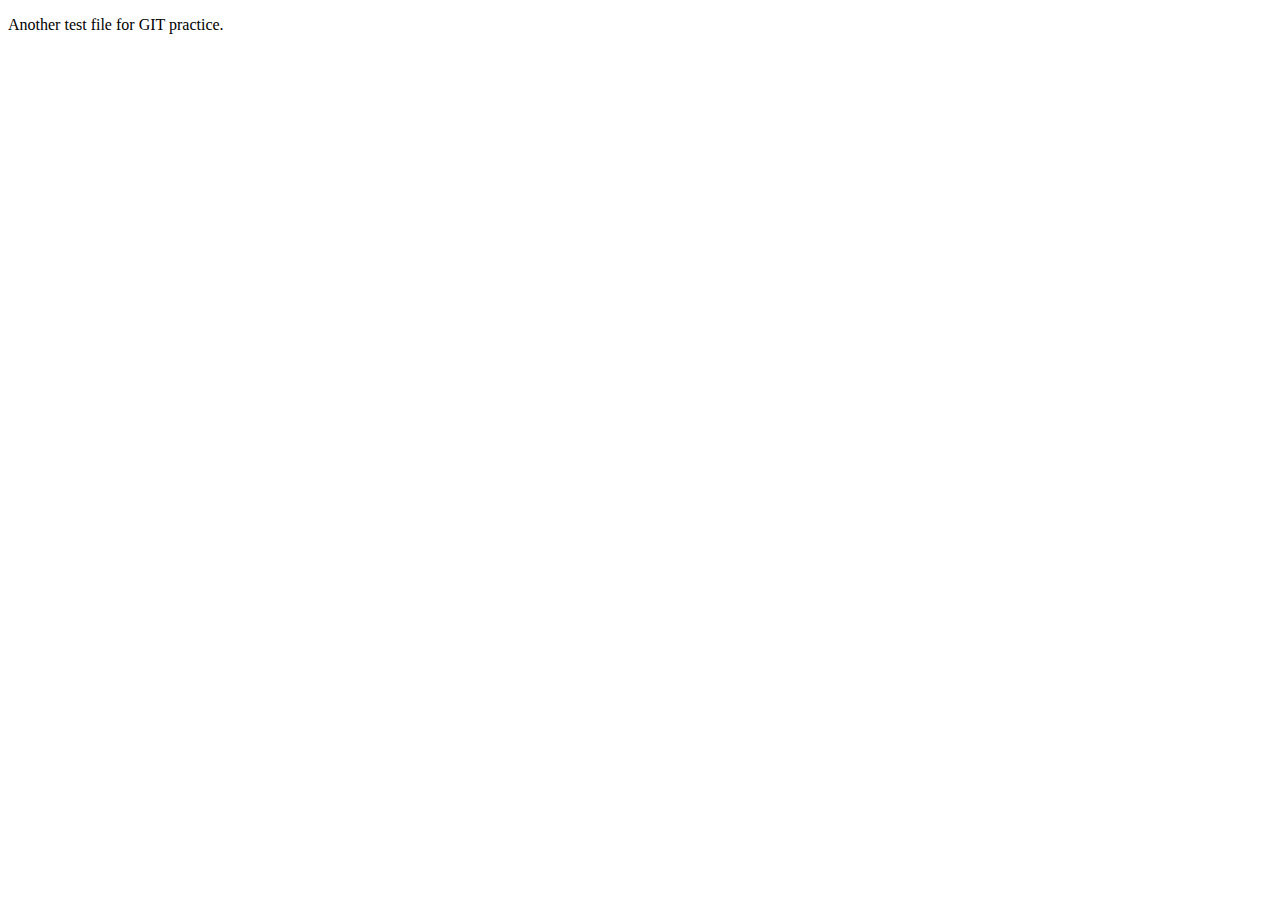
==== about.html @ 08ad1363 "Adding newfile.txt" ====
<!DOCTYPE html>
<html lang="en">
<head>
  <meta charset="UTF-8">
  <meta name="viewport" content="width=device-width, initial-scale=1.0">
  <title>About.html</title>
</head>
<body>
  <p>Another test file for GIT practice.</p> 
</body>
</html>
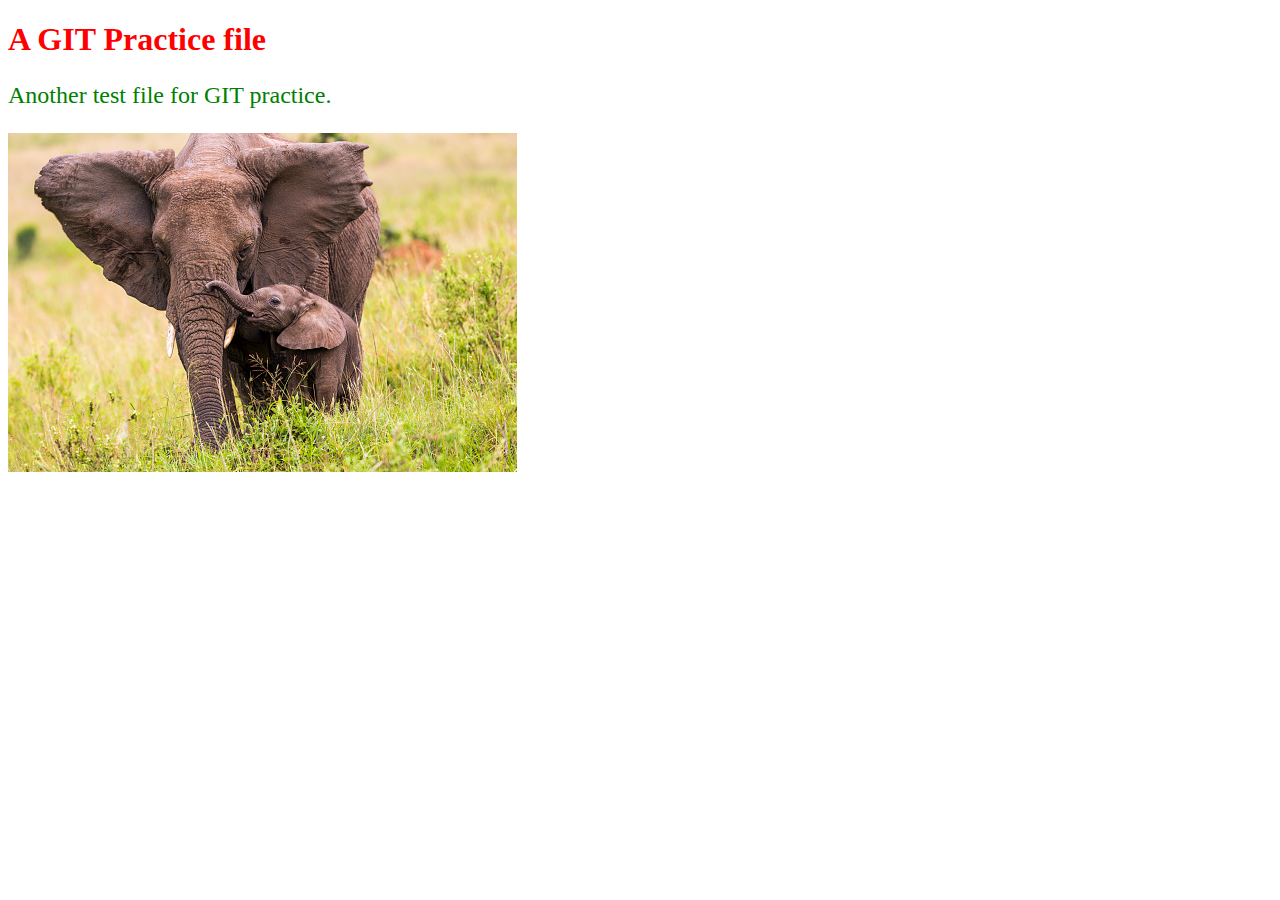
==== commit 0b1df728: "Adding changed files from master, incl image file" ====
--- a/about.html
+++ b/about.html
@@ -3,9 +3,13 @@
 <head>
   <meta charset="UTF-8">
   <meta name="viewport" content="width=device-width, initial-scale=1.0">
+  <link rel = "stylesheet" href = "styles.css">
   <title>About.html</title>
 </head>
 <body>
+  <h1>A GIT Practice file</h1>
   <p>Another test file for GIT practice.</p> 
+  <img src = "./elephant_mom.jpg" alt="mountain">
+
 </body>
 </html>--- a/styles.css
+++ b/styles.css
@@ -0,0 +1,13 @@
+h1 {
+ color:red;
+
+ }
+ p{
+  color:green;
+  font-size:1.5em;
+
+ }
+ div{
+   color:coral;
+   background:lightskyblue;
+ }